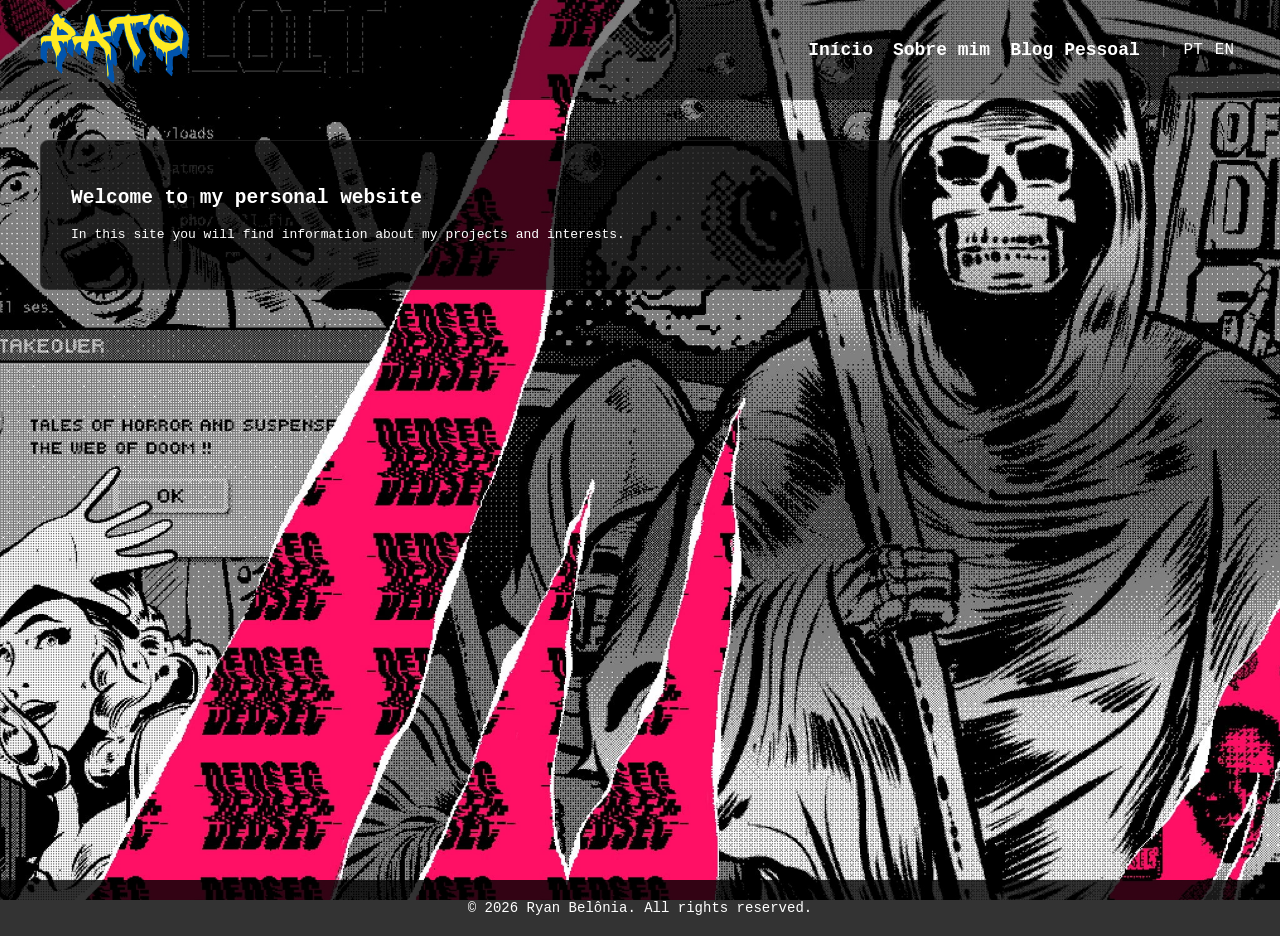
==== index.html @ 002fac4d "primeiro commit sitee" ====
<!DOCTYPE html>
<html lang="pt-br">
<head>
    <meta charset="UTF-8">
    <meta name="viewport" content="width=device-width, initial-scale=1.0">
    <title>Site Super Teen Cool Legal</title>
    <link rel="stylesheet" href="style.css">
</head>
<body>
    <header>
        <div class="logo">
            <img src="images/patozz.png" alt="Logo do Site">
        </div>
        <nav class="menu">
            <a href="index.html" id="nav-inicio">Início</a>
            <a href="sobre.html" id="nav-sobre">Sobre mim</a>
            <a href="blog.html" id="nav-blog">Blog Pessoal</a>
            
            <!-- Botões de Idioma -->
            <span style="margin-left: 20px; color: gray;">|</span>
            <button onclick="mudarIdioma('pt')" style="background:none; border:none; color:white; cursor:pointer; font-family: monospace; font-size: 16px; margin-left: 10px;">PT</button>
            <button onclick="mudarIdioma('en')" style="background:none; border:none; color:white; cursor:pointer; font-family: monospace; font-size: 16px;">EN</button>
        </nav>
    </header>

    <main class="conteiner-principal">
        <section class="bloco-transparente" id="inicio">
            <h1 id="titulo-boas-vindas">Welcome to my personal website</h1>
            <p id="texto-boas-vindas">In this site you will find information about my projects and interests.</p>
        </section>
    </main>

   
    <footer>
        <h2>© 2026 Ryan Belônia. All rights reserved.</h2>
    </footer>

       <!-- Conectando o arquivo JavaScript externo -->
    <script src="script.js"></script>
</body>
</html>
---- style.css ----
/* =========================================
   Configurações Gerais
   ========================================= */
html, body {
    width: 100%;
    height: 100%;
    margin: 0;
    font-family: monospace; 
    color: white; 
}

body {
    background-image: url("images/PIinkBackground.jpg");
    background-size: cover;       
    background-repeat: no-repeat; 
    background-position: center;  
    background-attachment: fixed; 
}

/* =========================================
   Cabeçalho e Menu (Header)
   ========================================= */
header {
    width: 100%;
    height: 100px;
    display: flex;
    align-items: center;
    justify-content: space-between; 
    padding: 0 40px;
    box-sizing: border-box; 
    background-color: rgba(0, 0, 0, 0.5); 
}

.logo img {
    height: 70px;
}

nav.menu {
    display: flex;
    align-items: center;
}

nav.menu a {
    color: white;
    text-decoration: none;
    margin-left: 20px;
    font-size: 18px;
    font-weight: bold;
    transition: color 0.3s;
}

nav.menu a:hover {
    color: #ff0055; 
}

/* =========================================
   Estrutura Principal e Blocos
   ========================================= */
.conteiner-principal {
    padding: 40px;
    display: flex;
    flex-direction: column;
    gap: 20px; 
    min-height: calc(100vh - 200px); 
}

.bloco-transparente {
    background-color: rgba(0, 0, 0, 0.75); 
    border: 1px solid rgba(255, 255, 255, 0.1); 
    padding: 30px;
    border-radius: 8px; 
    max-width: 800px; 
}

/* Estilos de Texto dentro dos Blocos */
.bloco-transparente h2 {
    color: #ff0055; 
    margin-top: 0;
}

.bloco-transparente h3 {
    margin-bottom: 5px;
    font-size: 18px;
}

.bloco-transparente p, .bloco-transparente ul {
    line-height: 1.6; 
}

/* =========================================
   Rodapé (Footer)
   ========================================= */
footer {
    text-align: center;
    padding: 20px;
    background-color: rgba(0, 0, 0, 0.8);
    margin-top: auto;
}

footer h2 {
    font-size: 14px;
    margin: 0;
    font-weight: normal;
}
.social-links {
    display: flex;
    gap: 20px;
    margin-top: 15px;
}

.social-links a {
    color: white;
    text-decoration: none;
    font-weight: bold;
    border: 1px solid #ff0055;
    padding: 8px 16px;
    border-radius: 5px;
    transition: all 0.3s;
}

.social-links a:hover {
    background-color: #ff0055;
    color: white;
}
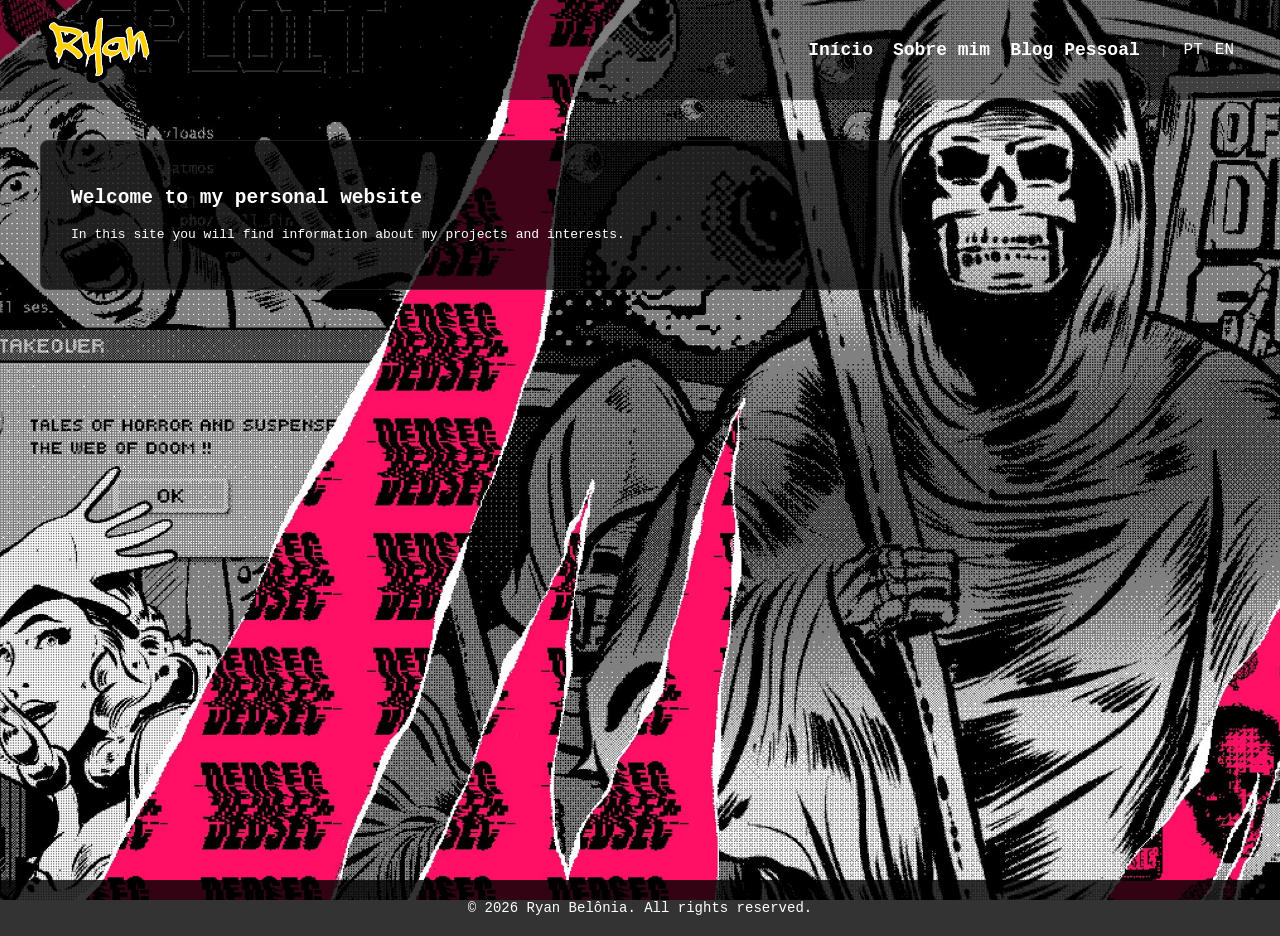
==== commit 30cf0a23: "logo change" ====
--- a/index.html
+++ b/index.html
@@ -3,13 +3,13 @@
 <head>
     <meta charset="UTF-8">
     <meta name="viewport" content="width=device-width, initial-scale=1.0">
-    <title>Site Super Teen Cool Legal</title>
+    <title>Site Ryan</title>
     <link rel="stylesheet" href="style.css">
 </head>
 <body>
     <header>
         <div class="logo">
-            <img src="images/patozz.png" alt="Logo do Site">
+            <img src="images/Ryanpng.png" alt="Logo do Site">
         </div>
         <nav class="menu">
             <a href="index.html" id="nav-inicio">Início</a>
